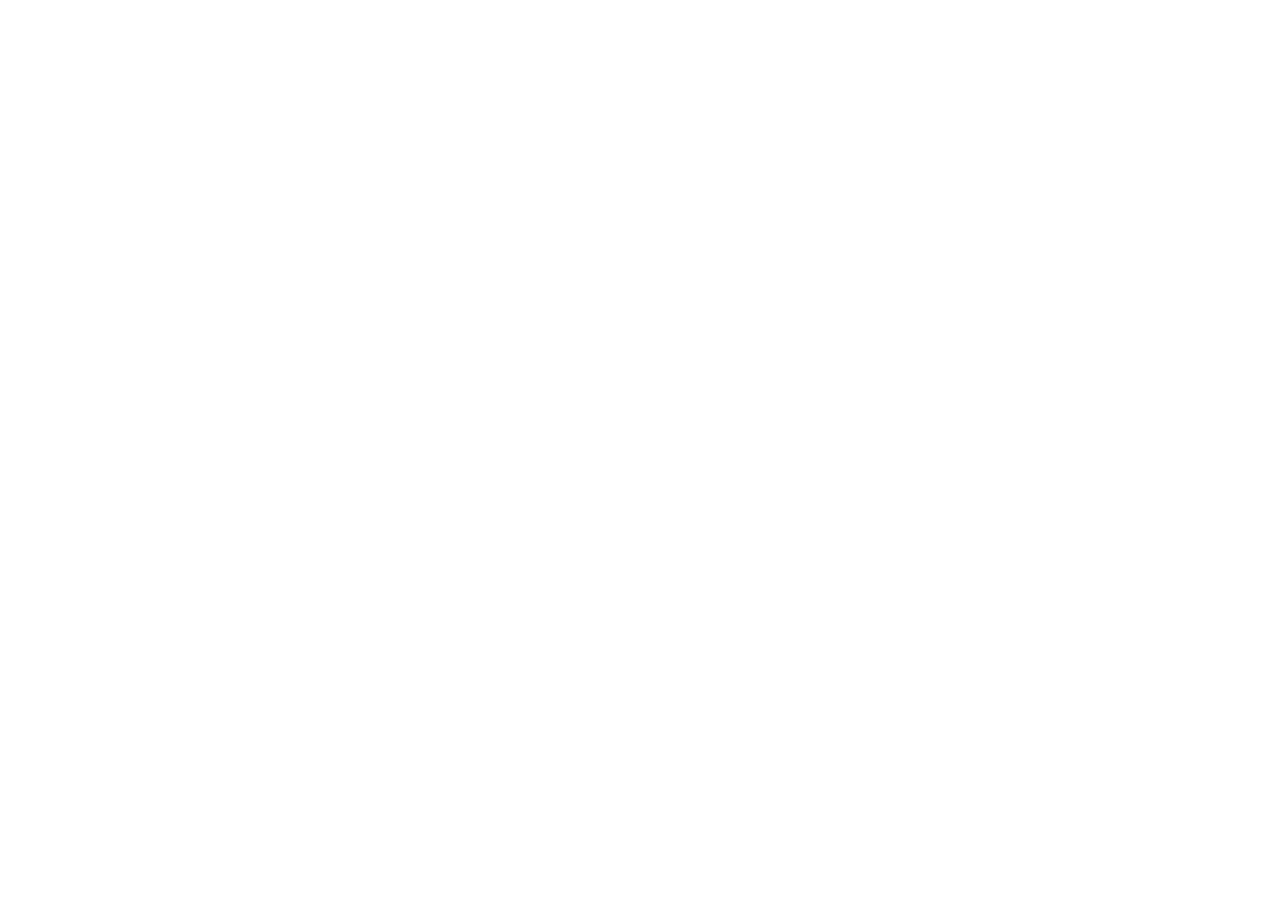
==== gradient/gs/index.html @ 05e85131 "Commit gradient gs" ====
<!DOCTYPE html>
<html>
<title>Gradient Animation</title>
<meta charset="UTF-8">
<meta name="viewport" content="width=device-width, initial-scale=1">
<link rel="stylesheet" href="style.css">
<body>

</body>
</html>
---- gradient/gs/style.css ----
.css-selector {
    background: linear-gradient(226deg, #4776e6, #8e54e9);
    background-size: 400% 400%;
    -webkit-animation: AnimationName 0s ease infinite;
    -moz-animation: AnimationName 0s ease infinite;
    -o-animation: AnimationName 0s ease infinite;
    animation: AnimationName 0s ease infinite;
}
@-webkit-keyframes AnimationName {
    0%{background-position:0% 50%}
    50%{background-position:100% 50%}
    100%{background-position:0% 50%}
}
@-moz-keyframes AnimationName {
    0%{background-position:0% 50%}
    50%{background-position:100% 50%}
    100%{background-position:0% 50%}
}
@-o-keyframes AnimationName {
    0%{background-position:0% 50%}
    50%{background-position:100% 50%}
    100%{background-position:0% 50%}
}
@keyframes AnimationName {
    0%{background-position:0% 50%}
    50%{background-position:100% 50%}
    100%{background-position:0% 50%}
}
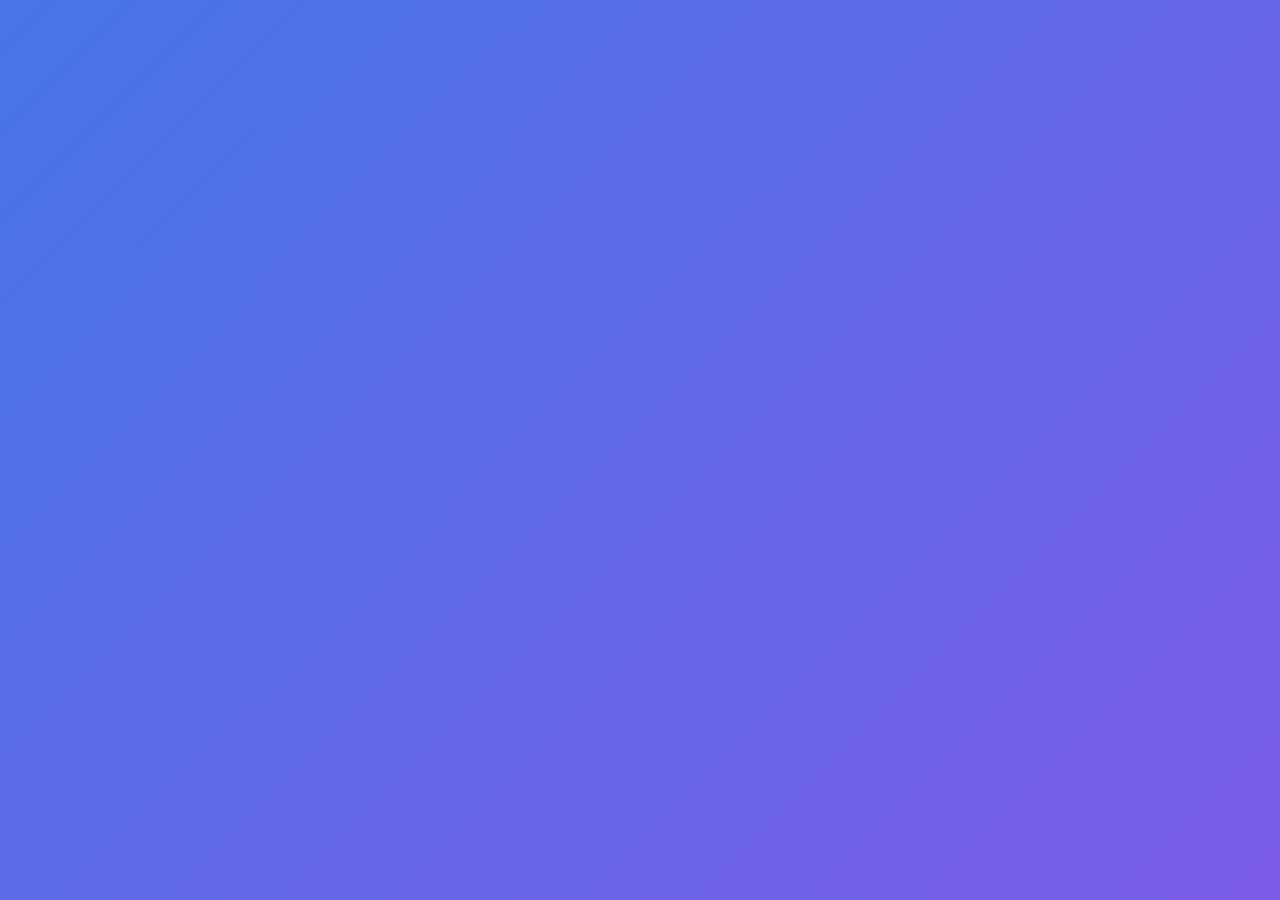
==== commit 4e242916: "yeah yeah here's the geschichte gradient for the ppp" ====
--- a/gradient/gs/index.html
+++ b/gradient/gs/index.html
@@ -1,10 +1,16 @@
 <!DOCTYPE html>
-<html>
-<title>Gradient Animation</title>
-<meta charset="UTF-8">
-<meta name="viewport" content="width=device-width, initial-scale=1">
+<html lang="en" >
+<head>
+  <meta charset="UTF-8">
+  <title>Verlaufsanimation</title>
+  <meta name="viewport" content="width=device-width, initial-scale=1">
+  <link rel='stylesheet' href='https://fonts.googleapis.com/css?family=Exo&amp;display=swap'>
 <link rel="stylesheet" href="style.css">
+</head>
 <body>
 
+  <div class="container">
+</div>
+
 </body>
-</html>
+</html>
--- a/gradient/gs/style.css
+++ b/gradient/gs/style.css
@@ -1,28 +1,46 @@
-.css-selector {
-    background: linear-gradient(226deg, #4776e6, #8e54e9);
-    background-size: 400% 400%;
-    -webkit-animation: AnimationName 0s ease infinite;
-    -moz-animation: AnimationName 0s ease infinite;
-    -o-animation: AnimationName 0s ease infinite;
-    animation: AnimationName 0s ease infinite;
+body {
+	margin: 0;
+	width: 100%;
+	height: 100vh;
+	font-family: "Exo", sans-serif;
+	color: #fff;
+	background: linear-gradient(-45deg, #4776e6, #8e54e9, #8e54e9, #4776e6 );
+	background-size: 400% 400%;
+	-webkit-animation: gradientBG 5s ease infinite;
+	        animation: gradientBG 5s ease infinite;
 }
-@-webkit-keyframes AnimationName {
-    0%{background-position:0% 50%}
-    50%{background-position:100% 50%}
-    100%{background-position:0% 50%}
+.container {
+	width: 100%;
+	position: absolute;
+	top: 35%;
+	text-align: center;
 }
-@-moz-keyframes AnimationName {
-    0%{background-position:0% 50%}
-    50%{background-position:100% 50%}
-    100%{background-position:0% 50%}
+h1 {
+	font-weight: 900;
 }
-@-o-keyframes AnimationName {
-    0%{background-position:0% 50%}
-    50%{background-position:100% 50%}
-    100%{background-position:0% 50%}
+a {
+	text-decoration: none;
+	color: #212121;
 }
-@keyframes AnimationName {
-    0%{background-position:0% 50%}
-    50%{background-position:100% 50%}
-    100%{background-position:0% 50%}
+@-webkit-keyframes gradientBG {
+	0% {
+		background-position: 0% 50%;
+	}
+	50% {
+		background-position: 100% 50%;
+	}
+	100% {
+		background-position: 0% 50%;
+	}
+}
+@keyframes gradientBG {
+	0% {
+		background-position: 0% 50%;
+	}
+	50% {
+		background-position: 100% 50%;
+	}
+	100% {
+		background-position: 0% 50%;
+	}
 }
